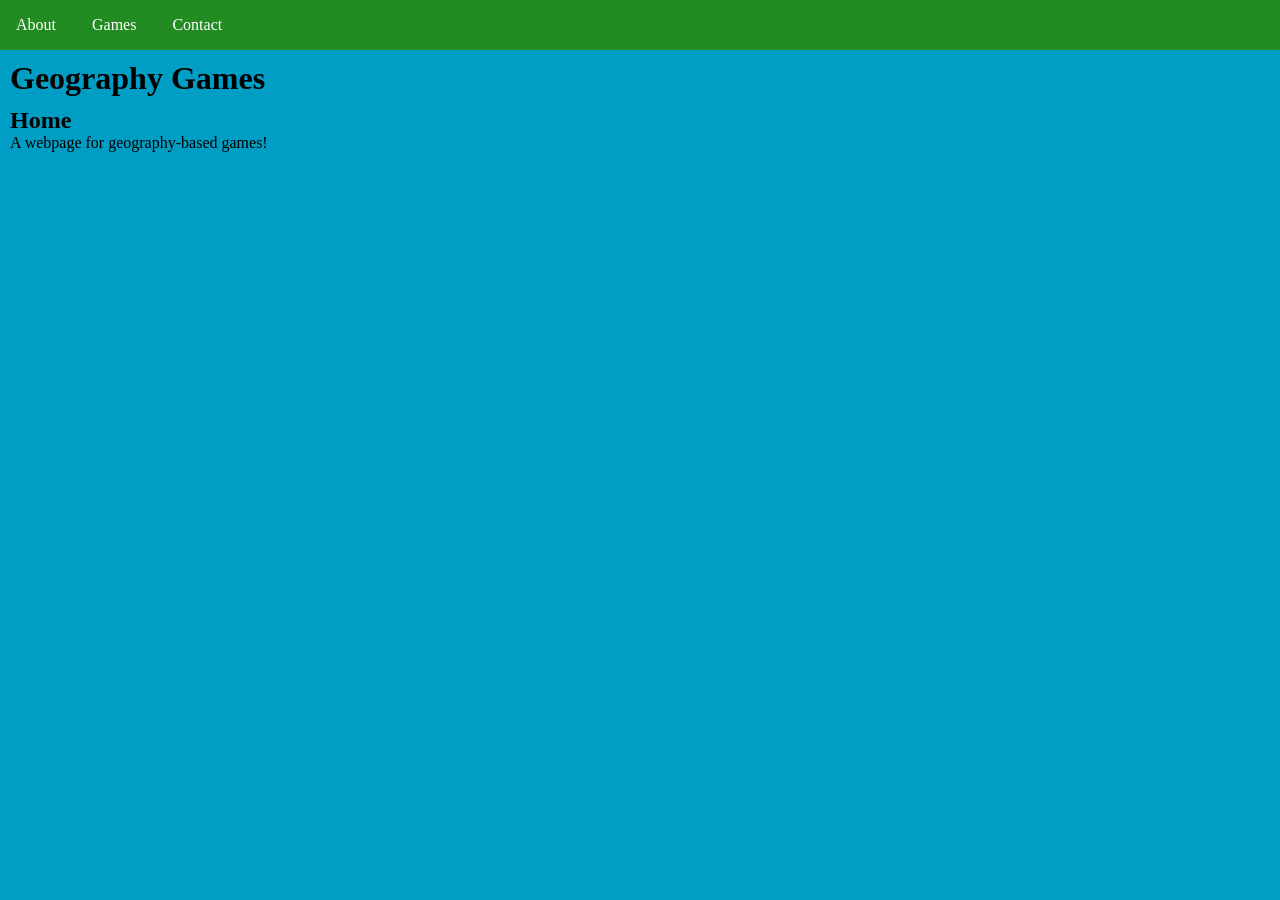
==== index.html @ e29d812f "Wrapped the content of the index page into a main with a class" ====
<!-- Start writing your project code in this file! -->
<!-- This is the "Home" page of the website -->
<!DOCTYPE html>
<html lang="en">
<head>
  <meta charset="UTF-8"> <!-- Setting the character encoding to be the standard that supports accents -->
  <title>Geography Games</title>
  <link href="style.css" rel="stylesheet">
  <link rel="icon" type="image/x-icon" href="font-awesome-solid.svg">
</head>
<body>
  <nav class="menu">
    <ul>
      <li><a href="about.html">About</a></li>
      <li><a href="games.html">Games</a></li>
      <li><a href="contact.html">Contact</a></li>
    </ul>
  </nav>
  <main class="wrapbox">
    <header><h1>Geography Games</h1></header>
    <div>
      <h2>Home</h2>
      <p>A webpage for geography-based games!</p>
    </div>
  </main>
</body>
</html>
---- style.css ----
* {
  box-sizing: border-box;
  margin: 0;
  padding: 0;
}
body {
  background: #009DC4;
}
h1, div {
  margin: 10px;
}
ul {
  padding: 0 0 0 20px;
  list-style-type: disc;
}
.containerbox {
  content-visibility: visible;
  display: flex;
  justify-content: flex-start;
  align-items: center;
  flex-wrap: wrap;
  background: white;
  border-radius: 15px;
  min-height: 300px;
  padding: 10px;
  min-width: 300px;
}
.containerbox.hide {
  content-visibility: hidden;
}
.containerbox img {
  width: 100%;
}
.menu {
  margin-bottom: 10px;
}
.menu ul {
  background: #228B22;
  list-style-type: none;
  margin: 0;
  overflow: hidden;
  padding: 0;
}
.menu li {
  display: inline-block;
}
.menu a {
  display: block;
  color: white;
  padding: 16px;
  text-align: center;
  text-decoration: none;
}
.menu a:hover {
  background-color: blue;
}
.game-modal {
  display: none; /* The modal will be hidden by default */
  justify-content: center;
  align-items: center;
  position: fixed; /* The modal stays in place */
  z-index: 1; /* The modal will be placed ahead of the other content on the webpage */
  left: 0;
  top: 0;
  margin: 0;
  opacity: 0;
  pointer-events: none; /* The mouse pointer will not target the game modal */
  width: 100vw;
  height: 100vh;
  overflow: auto; /* Enable scroll if needed */
  background: rgba(0, 157, 196, 0.5);
  transition: opacity 1s ease; /* Transition into opacity from 0 to 1 (.show) in 1 second */
}
.game-modal.show {
  display: flex;
  opacity: 1;
  pointer-events: auto; /* The mouse pointer will target the game modal */
}
.game-modal #hangman-game-modal, #flag-game-modal, #capital-game-modal {
  background: white;
  border-radius: 15px;
  margin: 10px auto;
  padding: 10px;
  max-width: 50vw;
  max-height: 50vh;
  text-align: center;
  align-content: center;
  overflow: auto;
}
.game-modal #hangman-game-modal h2, #flag-game-modal h2, #capital-game-modal h2 {
  padding: 5px 0;
}
.game-modal #hangman-game-modal p, #flag-game-modal p, #capital-game-modal p {
  padding-bottom: 10px;
}
.game-modal #hangman-game-modal button, #flag-game-modal button, #capital-game-modal button {
  margin-bottom: 5px;
  padding: 3px;
}
.currentword {
  display: flex; /* Add the lines between each other (put it here instead of ".currentword li") */
  gap: 10px; /* Create a gap between the lines (alternative to "padding: 0 10px;"") */
  justify-content: center;
  list-style-type: none;
  margin-bottom: 20px;
  overflow: hidden;
}
.currentword li {
  border-bottom: black solid 3px;
  font-size: 24px;
  height: 40px;
  text-transform: uppercase;
  text-align: center;
  width: 30px; /* This will prevent the lines from covering the entire page */
}
li.currentletter {
  border-bottom-color: transparent;
}
#keyboard {
  display: flex;
  justify-content: center;
  flex-wrap: wrap;
  margin: 0 auto; /* Centers the entire keyboard */
  padding: 15px;
  gap: 10px;
  max-width: 350px;
}
#keyboard button {
  background: #009DC4;
  color: white;
  cursor: pointer;
  height: 35px;
  width: 35px;
}
#keyboard button.clickedbutton {
  cursor: not-allowed;
  opacity: 0.5;
  pointer-events: none;
}
#stuckwidth {
  max-width: 300px;
}
#widenbox {
  max-width: 100%;
}
#choice0, #choice1, #choice2, #choice3 {
  display: block;
  background: #009DC4;
  color: white;
  cursor: pointer;
  height: 35px;
  width: 350px;
  margin: 10px;
}
#flagborder {
  border: 1px black solid;
}
#cancelbutton {
  background: red;
  color: white;
  cursor: pointer;
  padding: 5px;
  margin: 5px;
}
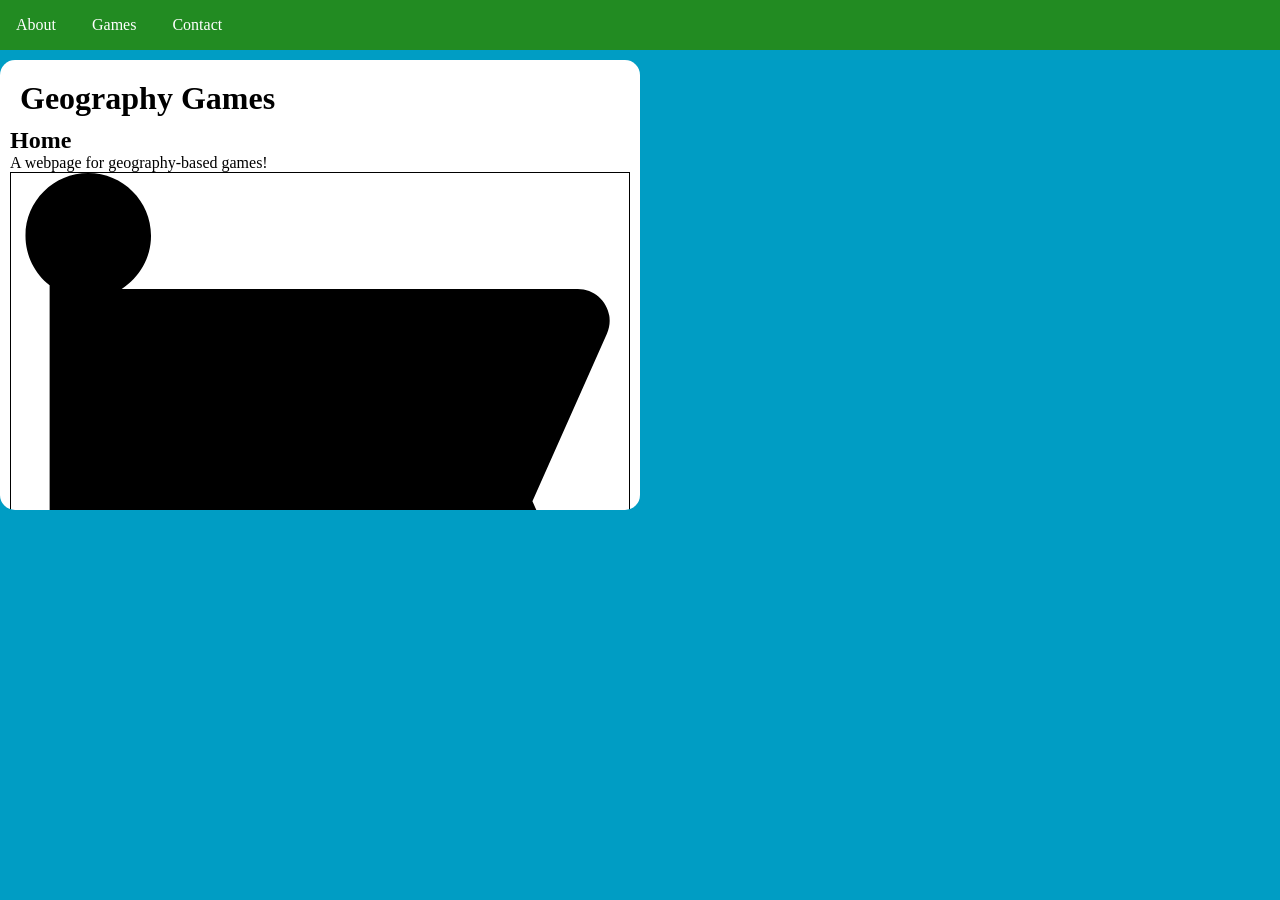
==== commit fdc710c4: "Wrapped remaining content inside an article tag + added figure tag with an image" ====
--- a/index.html
+++ b/index.html
@@ -18,10 +18,11 @@
   </nav>
   <main class="wrapbox">
     <header><h1>Geography Games</h1></header>
-    <div>
+    <article>
       <h2>Home</h2>
       <p>A webpage for geography-based games!</p>
-    </div>
+      <figure><img src="font-awesome-solid.svg" id="flagborder" alt="Picture of a Font Awesome solidly-colored flag"></figure>
+    </article>
   </main>
 </body>
 </html>
--- a/style.css
+++ b/style.css
@@ -12,6 +12,16 @@
 ul {
   padding: 0 0 0 20px;
   list-style-type: disc;
+}
+.wrapbox {
+  display: inline-block;
+  align-items: center;
+  background: white;
+  border-radius: 15px;
+  height: 50vh;
+  width: 50vw;
+  padding: 10px;
+  overflow: auto;
 }
 .containerbox {
   content-visibility: visible;
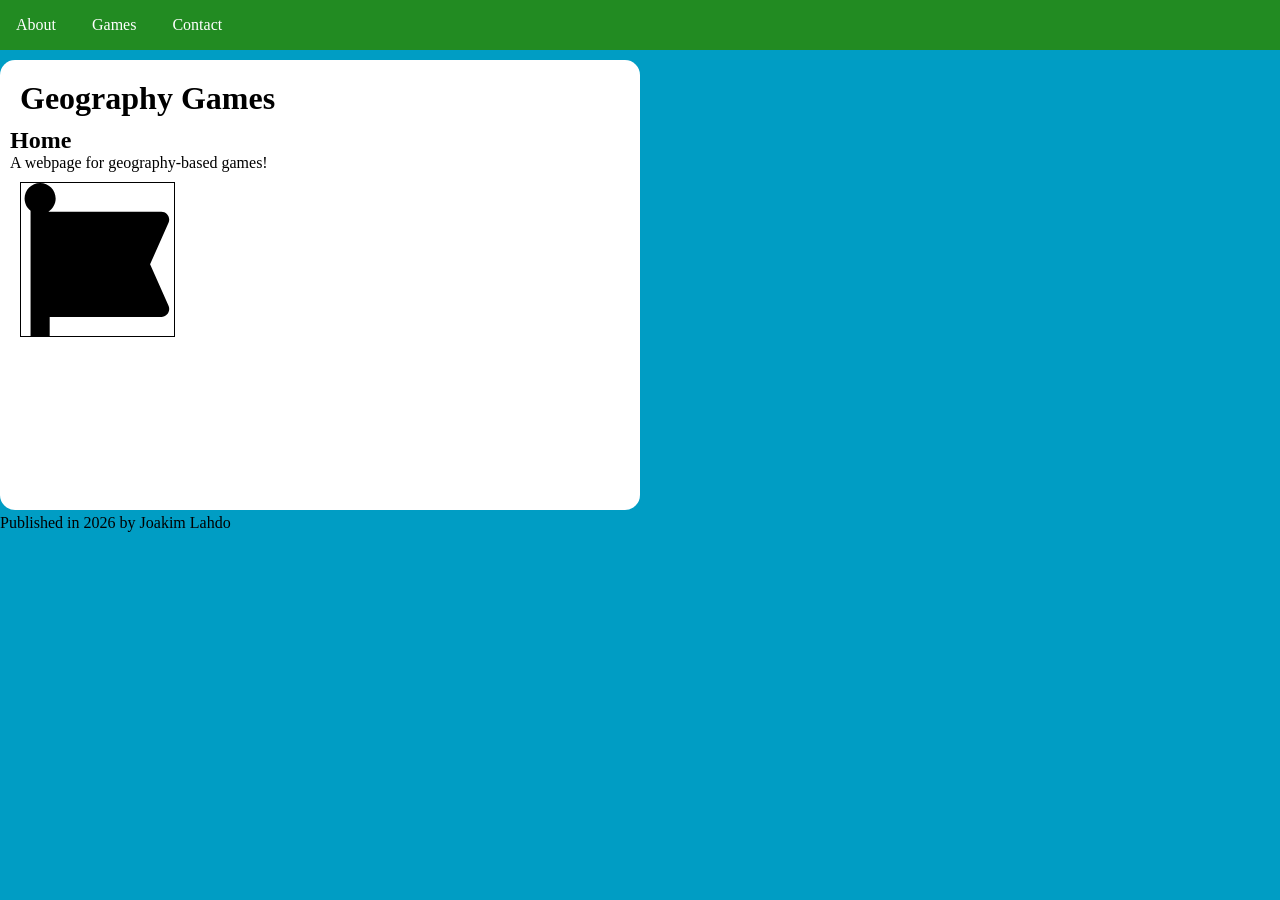
==== commit 53ea636b: "Created a footer for webpage" ====
--- a/index.html
+++ b/index.html
@@ -24,5 +24,6 @@
       <figure><img src="font-awesome-solid.svg" id="flagborder" alt="Picture of a Font Awesome solidly-colored flag"></figure>
     </article>
   </main>
+  <footer><p>Published in 2026 by Joakim Lahdo</p></footer>
 </body>
 </html>
--- a/style.css
+++ b/style.css
@@ -22,6 +22,10 @@
   width: 50vw;
   padding: 10px;
   overflow: auto;
+}
+.wrapbox img {
+  width: 25%;
+  margin: 10px;
 }
 .containerbox {
   content-visibility: visible;
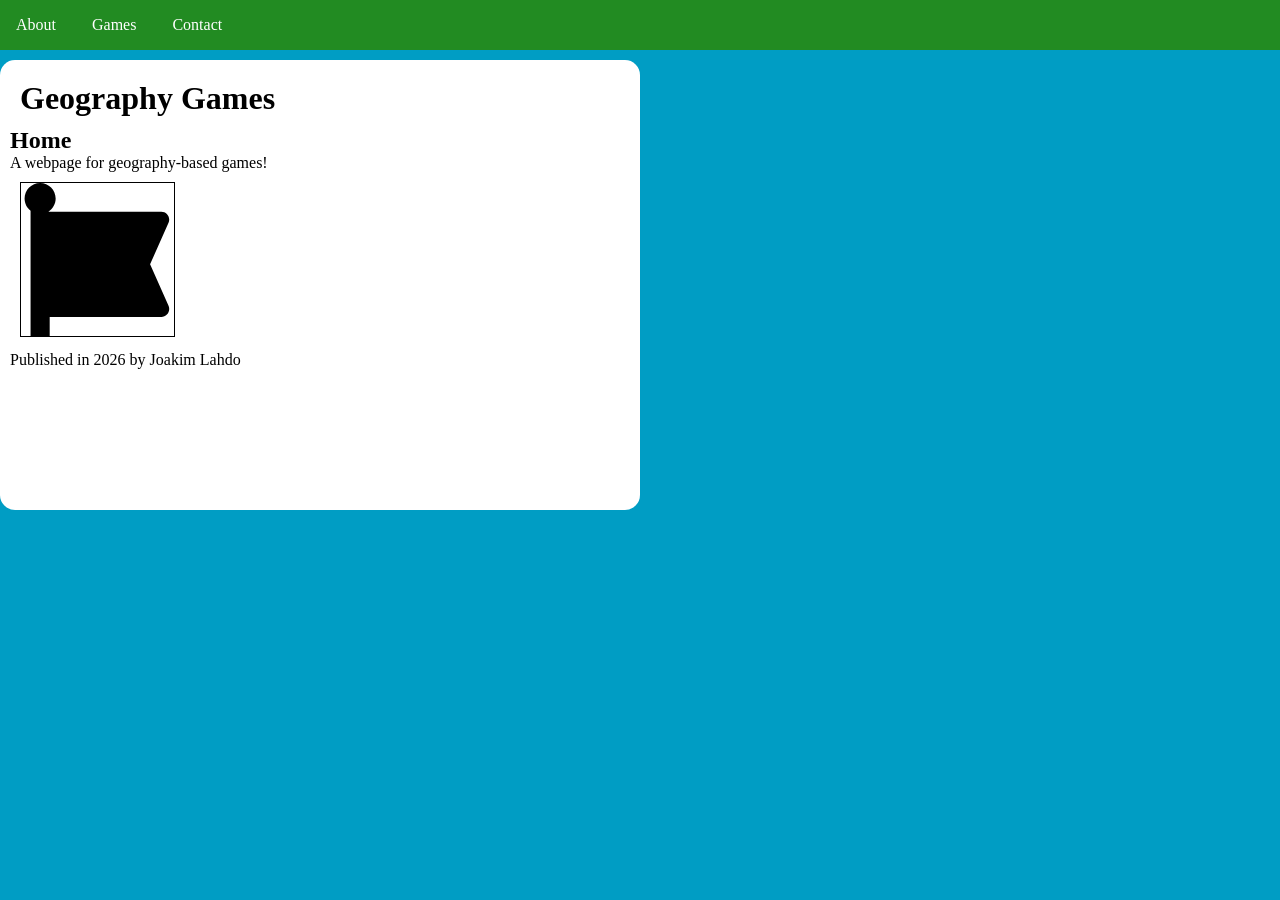
==== commit 8fa80707: "Moved footer inside main" ====
--- a/index.html
+++ b/index.html
@@ -23,7 +23,7 @@
       <p>A webpage for geography-based games!</p>
       <figure><img src="font-awesome-solid.svg" id="flagborder" alt="Picture of a Font Awesome solidly-colored flag"></figure>
     </article>
+    <footer><p>Published in 2026 by Joakim Lahdo</p></footer>
   </main>
-  <footer><p>Published in 2026 by Joakim Lahdo</p></footer>
 </body>
 </html>
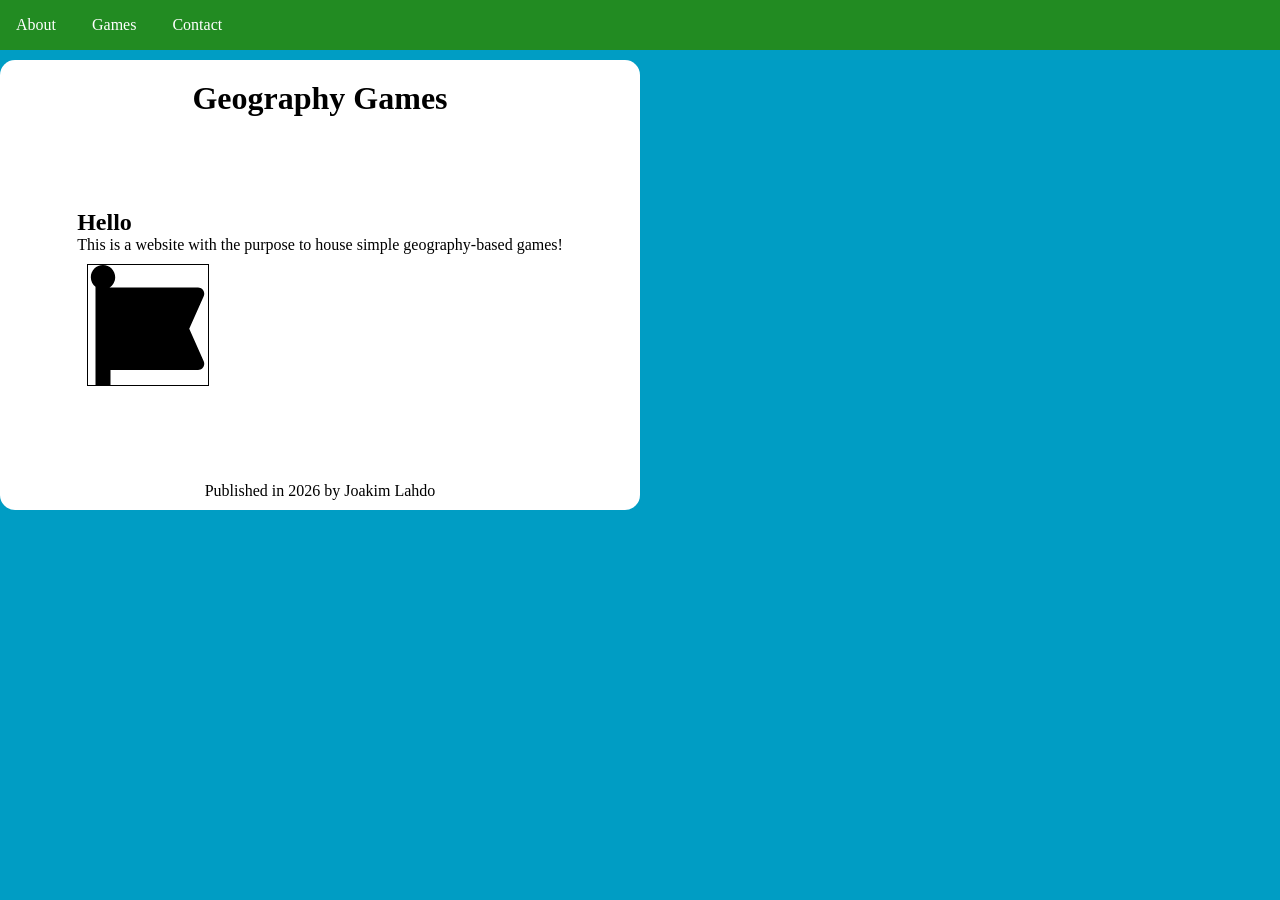
==== commit 48ac82fe: "Changed text for index webpage" ====
--- a/index.html
+++ b/index.html
@@ -19,8 +19,8 @@
   <main class="wrapbox">
     <header><h1>Geography Games</h1></header>
     <article>
-      <h2>Home</h2>
-      <p>A webpage for geography-based games!</p>
+      <h2>Hello</h2>
+      <p>This is a website with the purpose to house simple geography-based games!</p>
       <figure><img src="font-awesome-solid.svg" id="flagborder" alt="Picture of a Font Awesome solidly-colored flag"></figure>
     </article>
     <footer><p>Published in 2026 by Joakim Lahdo</p></footer>
--- a/style.css
+++ b/style.css
@@ -22,6 +22,9 @@
   width: 50vw;
   padding: 10px;
   overflow: auto;
+  display: flex;
+  justify-content: space-between;
+  flex-direction: column;
 }
 .wrapbox img {
   width: 25%;
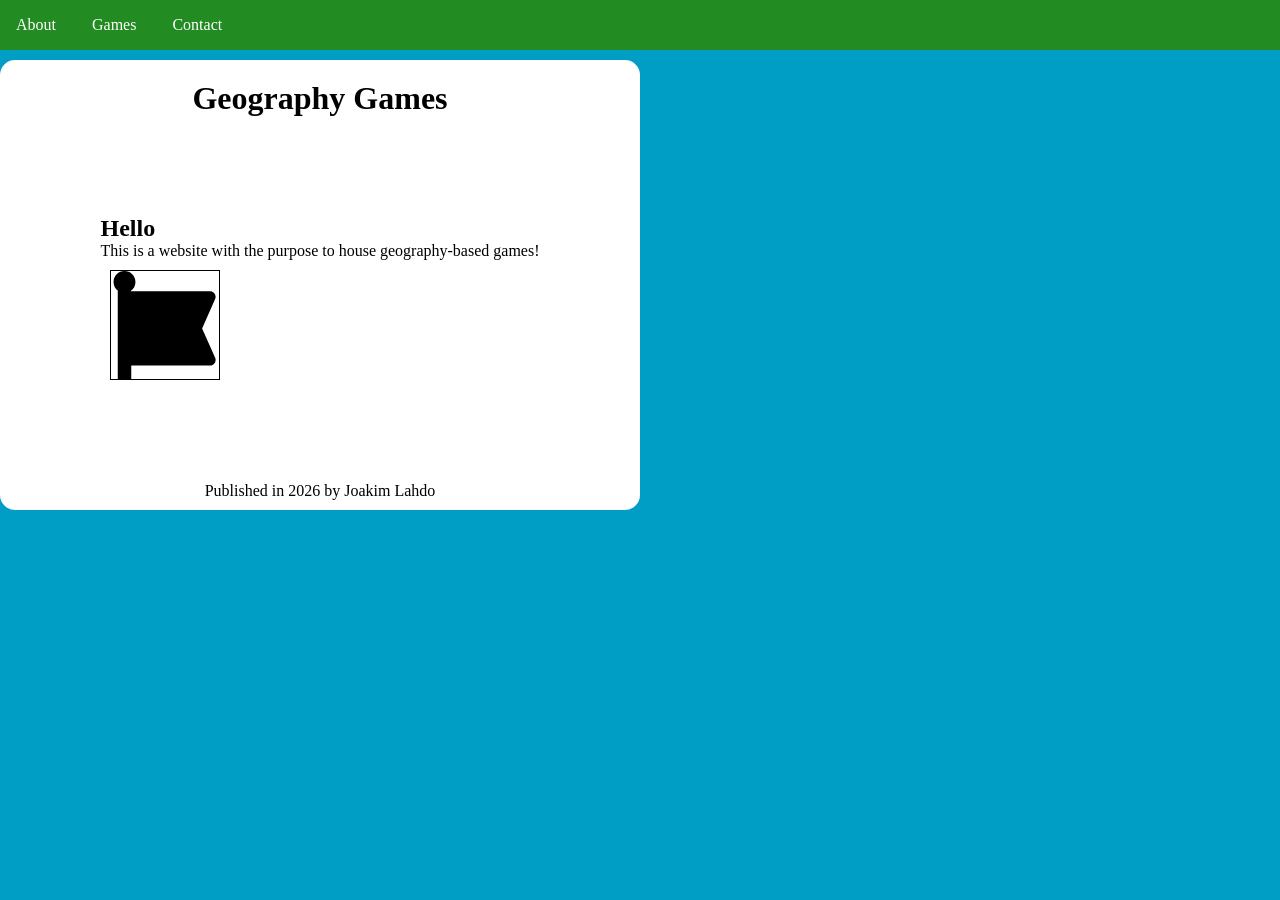
==== commit f6fd885d: "Removed the word simple" ====
--- a/index.html
+++ b/index.html
@@ -20,7 +20,7 @@
     <header><h1>Geography Games</h1></header>
     <article>
       <h2>Hello</h2>
-      <p>This is a website with the purpose to house simple geography-based games!</p>
+      <p>This is a website with the purpose to house geography-based games!</p>
       <figure><img src="font-awesome-solid.svg" id="flagborder" alt="Picture of a Font Awesome solidly-colored flag"></figure>
     </article>
     <footer><p>Published in 2026 by Joakim Lahdo</p></footer>
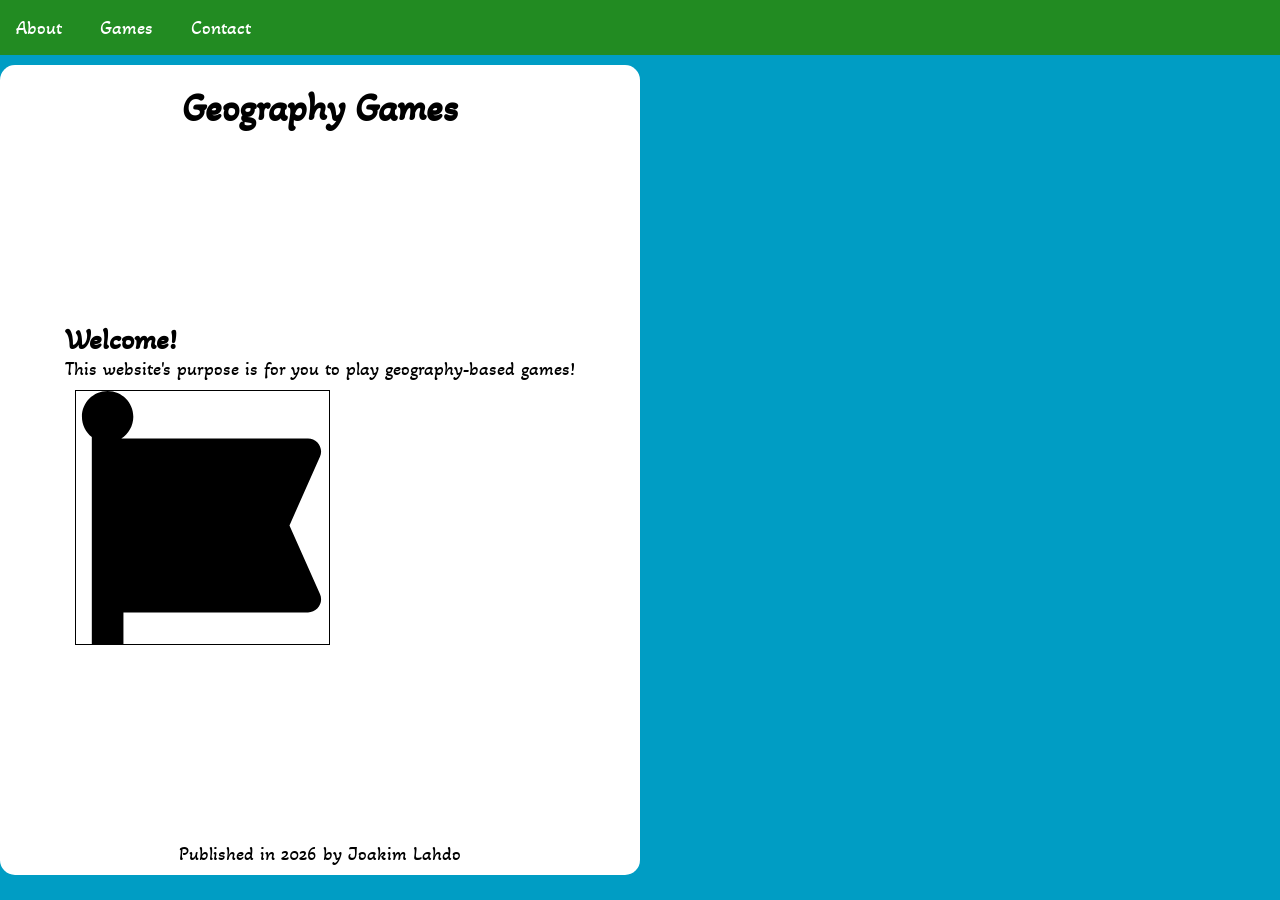
==== commit 94b5800b: "Changed text on home page" ====
--- a/index.html
+++ b/index.html
@@ -19,8 +19,8 @@
   <main class="wrapbox">
     <header><h1>Geography Games</h1></header>
     <article>
-      <h2>Hello</h2>
-      <p>This is a website with the purpose to house geography-based games!</p>
+      <h2>Welcome!</h2>
+      <p>This website's purpose is for you to play geography-based games!</p>
       <figure><img src="font-awesome-solid.svg" id="flagborder" alt="Picture of a Font Awesome solidly-colored flag"></figure>
     </article>
     <footer><p>Published in 2026 by Joakim Lahdo</p></footer>
--- a/style.css
+++ b/style.css
@@ -1,3 +1,4 @@
+@import url('https://fonts.googleapis.com/css2?family=Akaya+Telivigala&display=swap');
 * {
   box-sizing: border-box;
   margin: 0;
@@ -5,6 +6,10 @@
 }
 body {
   background: #009DC4;
+  font-family: "Akaya Telivigala", system-ui;
+  font-weight: 400;
+  font-style: normal;
+  font-size: larger;
 }
 h1, div {
   margin: 10px;
@@ -12,13 +17,25 @@
 ul {
   padding: 0 0 0 20px;
   list-style-type: disc;
+}
+.gamebuttons li {
+  list-style-type: none;
+}
+.gamebuttons button {
+  padding: 5px;
+  margin: 5px;
+  font-size: larger;
+  background: #009DC4;
+  color: white;
+  cursor: pointer;
+  border: 2px black solid;
 }
 .wrapbox {
   display: inline-block;
   align-items: center;
   background: white;
   border-radius: 15px;
-  height: 50vh;
+  height: 90vh;
   width: 50vw;
   padding: 10px;
   overflow: auto;
@@ -27,7 +44,7 @@
   flex-direction: column;
 }
 .wrapbox img {
-  width: 25%;
+  width: 50%;
   margin: 10px;
 }
 .containerbox {
@@ -41,6 +58,7 @@
   min-height: 300px;
   padding: 10px;
   min-width: 300px;
+  overflow: auto;
 }
 .containerbox.hide {
   content-visibility: hidden;
@@ -112,7 +130,12 @@
 }
 .game-modal #hangman-game-modal button, #flag-game-modal button, #capital-game-modal button {
   margin-bottom: 5px;
-  padding: 3px;
+  padding: 5px;
+  font-size: larger;
+  background: #009DC4;
+  color: white;
+  cursor: pointer;
+  border: 2px black solid;
 }
 .currentword {
   display: flex; /* Add the lines between each other (put it here instead of ".currentword li") */
@@ -146,8 +169,9 @@
   background: #009DC4;
   color: white;
   cursor: pointer;
-  height: 35px;
-  width: 35px;
+  font-size: larger;
+  padding: 5px;
+  border: 2px black solid;
 }
 #keyboard button.clickedbutton {
   cursor: not-allowed;
@@ -165,9 +189,11 @@
   background: #009DC4;
   color: white;
   cursor: pointer;
-  height: 35px;
   width: 350px;
   margin: 10px;
+  font-size: larger;
+  padding: 10px;
+  border: 2px black solid;
 }
 #flagborder {
   border: 1px black solid;
@@ -178,4 +204,41 @@
   cursor: pointer;
   padding: 5px;
   margin: 5px;
+  border: 2px black solid;
+}
+form {
+  background: #009DC4;
+  color: white;
+  padding: 5px;
+  border-radius: 10px;
+}
+legend {
+  border: 1px white solid;
+}
+#contactform {
+  display: grid;
+  width: 30vw;
+  border-color: transparent;
+}
+#contactform label {
+  padding: 5px;
+}
+#contactform input {
+  font-size: larger;
+  padding: 5px;
+}
+#contactform textarea {
+  resize: none;
+  font-size: larger;
+  padding: 5px;
+}
+#sendbutton {
+  display: block;
+  background: #009DC4;
+  color: white;
+  cursor: pointer;
+  width: 30vw;
+  font-size: larger;
+  padding: 5px;
+  border: 1px white solid;
 }
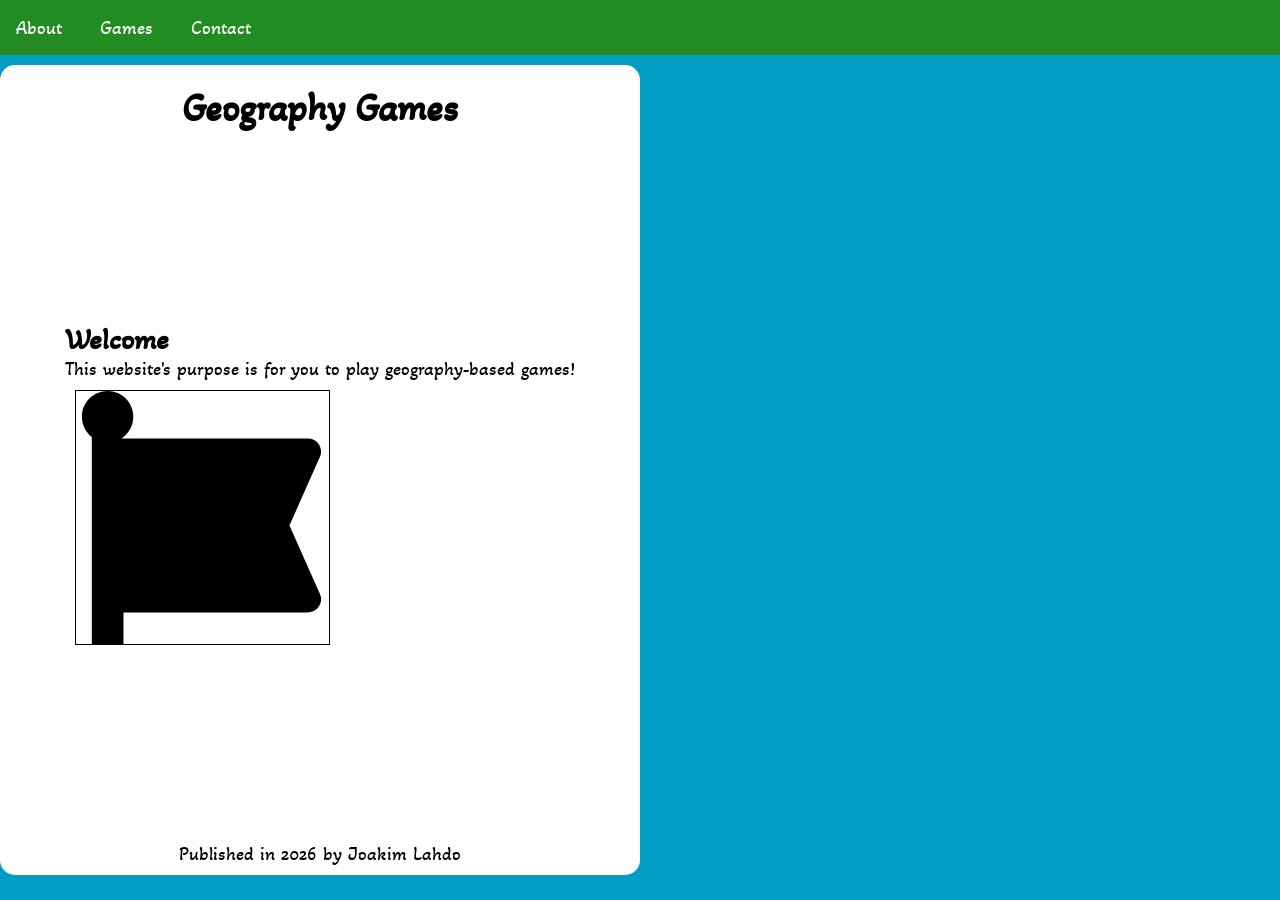
==== commit 6168cd8c: "Removed "!" on "h2" text" ====
--- a/index.html
+++ b/index.html
@@ -19,7 +19,7 @@
   <main class="wrapbox">
     <header><h1>Geography Games</h1></header>
     <article>
-      <h2>Welcome!</h2>
+      <h2>Welcome</h2>
       <p>This website's purpose is for you to play geography-based games!</p>
       <figure><img src="font-awesome-solid.svg" id="flagborder" alt="Picture of a Font Awesome solidly-colored flag"></figure>
     </article>
